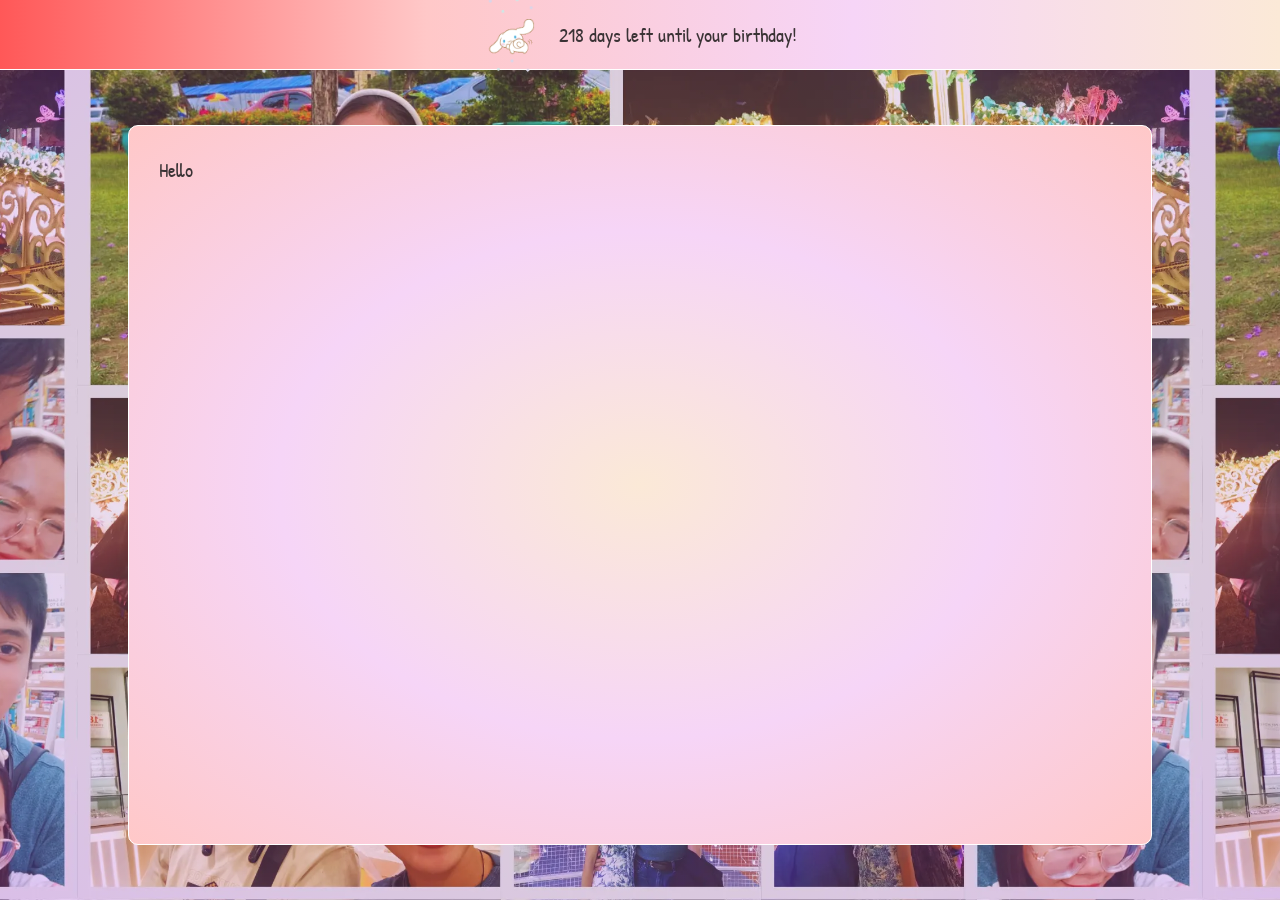
==== letter.html @ 0de19a3b "Add letter.html" ====
<!DOCTYPE html>
<html lang="en">
<head>
    <meta charset="UTF-8">
    <meta name="viewport" content="width=device-width, initial-scale=1.0">
    <title>Birthday Letter</title>
    <link rel="stylesheet" href="css/style.css">
    <link type="image/png" sizes="16x16" rel="icon" href="img/non-gif/icon.png">
    <script src="script/script.js" defer></script>
</head>
<body>
    <div class="countdown">
        <a href="index.html">
            <img src="img/gif/cinnamoroll-bubutt-dance.gif" alt="Cinnamoroll dance" class="dance">
        </a>
        <p id="countdown-monitor">3 days left before your birthday.</p>
    </div>
    <header><div class="background-translucent"></div></header>
    <div class="letter">
        <div class="letter-content">Hello</div>
    </div>
</body>
</html>
---- css/style.css ----
@import url('https://fonts.googleapis.com/css2?family=Fredoka:wght@300..700&family=Jua&family=Patrick+Hand&display=swap');

* {
    padding: 0;
    margin: 0;
    box-sizing: border-box;
}

img { display: block; }

:root {
    /* Typography */
    --HEADER-FF: "Fredoka", sans-serif;
    --BODY-FF: "Patrick Hand", cursive;
    --TITLE-FF: "Jua", sans-serif;
    --HEADER-FS: 1.5em;
    --HEADER-PADDING: 0.5em 0.25em;
    --TEXT-SCALE-UP: 2rem;
    --TEXT-MID: 1.25rem;

    /* Colors */
    --BGCOLOR-PRIMARY: #FDFEFF;
    --BGCOLOR-SECONDARY-1: #fff95b;
    --BGCOLOR-SECONDARY-2: #ff51eb;
    --TEXTCOLOR-HEADER: #ffffff;
    --TEXTCOLOR-BODY: #3A3335;
    --BG-GRADIENT: linear-gradient(90deg, #F6D5F7, #FBE9D7);

    /* Countdown Banner settings */
    --COUNTDOWN-H: 3.5rem;
    --COUNTDOWN-COLOR-1: #ff5858;
    --COUNTDOWN-COLOR-2: #ffc8c8;
    --COUNTDOWN-COLOR-3: #F6D5F7;
    --COUNTDOWN-COLOR-4: #FBE9D7;

    /* Main Container */
    --MAIN-TOP-RADIUS: 5rem;
    --MAIN-TOP-COVER: 15vh;
    --MAIN-TOP-BORDER-W: 12.5px;
    --MAIN-PADDING: 1.5em;
    --MAIN-PADDING-SM: 1em;
    --MAIN-PADDING-XS: 0.75em;

    /* Card */
    --CARD-GROUP-FLOW: column nowrap;
    --CARD-FLOW: row nowrap;
    --CARD-MIN-H: auto;

    /* Repeat variables */
    --BORDER-LINE: 1px solid white;
}

/* General tags */
html {
    font: 1.25rem var(--BODY-FF);
    color: var(--TEXTCOLOR-BODY);
}

body {
    display: flex;
    flex-flow: column nowrap;
}

a {
    text-decoration: none;
    color: inherit;
}

header {
    padding: 0.5em 1em;

    background-color:#F4FAFF78;
    background-image: url('../img/non-gif/Lablab\ -\ Header.webp');
    background-size: auto 100%;
    background-repeat: repeat-x;

    height: 100vh;

    position: relative;

    display: flex;
    flex-flow: column nowrap;
    justify-content: flex-start;
    align-items: flex-start;

    animation: scrollBackground 40s linear infinite;
}

@keyframes scrollBackground {
    from {
        background-position: 0 0;
    }
    to {
        background-position-x: -2000px;
    }
}

/* Media queries */
/* Positioned here to only need to update the vars */
@media screen and (min-width: 640px) {
    :root {
        --HEADER-FS: 2em;
        --HEADER-PADDING: 0.5em 2em;
        --TEXT-SCALE-UP: 275%;

        --CARD-GROUP-FLOW: row wrap;
        --CARD-FLOW: column nowrap;
        --CARD-MIN-H: 20rem;
    }
    header {
        background-position: center center;
    }
}

@media screen and (min-width: 768px) {
    :root {
        --MAIN-TOP-COVER: 20vh;
    }
}

main,
footer {
    display: flex;
    flex-flow: column nowrap;
}

footer {
    position: static;

    background: var(--COUNTDOWN-COLOR-1) linear-gradient(to right, var(--COUNTDOWN-COLOR-1), var(--COUNTDOWN-COLOR-2), var(--COUNTDOWN-COLOR-3), var(--COUNTDOWN-COLOR-4));
    text-align: right;
    padding: 0.5em 1em;
    border-top: var(--BORDER-LINE);
}

main {
    padding-left: var(--MAIN-PADDING);
    padding-right: var(--MAIN-PADDING);
    padding-top: 3.75em;
    background: #F6D5F7 var(--BG-GRADIENT);
    border-top: var(--MAIN-TOP-BORDER-W) solid var(--COUNTDOWN-COLOR-1);

    border-radius: var(--MAIN-TOP-RADIUS) var(--MAIN-TOP-RADIUS) 0 0;
    min-height: 100vh;
    width: 100%;
    z-index: 1;

    margin-top: calc(var(--MAIN-TOP-COVER) * -1);
}

h1,
h2,
h3 {
    font-family: var(--HEADER-FF);
    user-select: none;
    -webkit-user-drag: none;
}

.title-group {
    margin-top: var(--COUNTDOWN-H);
    width: 100%;
    height: calc(inherit - var(--COUNTDOWN-H));
    padding: var(--HEADER-PADDING);

    display: flex;
    flex-flow: row nowrap;
    justify-content: space-between;
    align-items: flex-start;

    flex: auto;
}

.title {
    font-size: var(--HEADER-FS);
    font-weight: bold;
}

.background-translucent {
    background: radial-gradient(var(--BGCOLOR-SECONDARY-1), var(--BGCOLOR-SECONDARY-2));
    opacity: 20%;

    position: absolute;
    top: 0;
    left: 0;
    pointer-events: none;

    height: inherit;
    width: 100%;
    z-index: 0;
}

.countdown {
    position: fixed;
    top: 0;
    left: 0;

    display: flex;
    flex-flow: row;
    align-items: center;
    justify-content: center;
    gap: 1em;

    width: 100%;
    height: var(--COUNTDOWN-H);

    background: var(--COUNTDOWN-COLOR-1) linear-gradient(to right, var(--COUNTDOWN-COLOR-1), var(--COUNTDOWN-COLOR-2), var(--COUNTDOWN-COLOR-3), var(--COUNTDOWN-COLOR-4));
    border-bottom: var(--BORDER-LINE);
    z-index: 999; /* Always on top */
}

.dropdown-select {
    font: var(--HEADER-FS) var(--HEADER-FF);
    border: 2px solid var(--BGCOLOR-SECONDARY-2);
    border-radius: 0.5em;
    width: 3.75em;

    font-weight: bold;
    background-color: transparent;
    text-align: center;
    appearance: none;
}

.dropdown-select option {
    font: 1rem var(--HEADER-FF);
    background-color: var(--COUNTDOWN-COLOR-1);
}

.dropdown-select:active, .dropdown-select:focus {
    border: 2px solid var(--BGCOLOR-SECONDARY-1);
}

.why-cinnamoroll {
    max-width: 100%;

    display: flex;
    justify-content: center;
    flex-flow: var(--CARD-GROUP-FLOW);
    gap: 1em;
}


.cinnamoroll-card {
    background: var(--COUNTDOWN-COLOR-2) linear-gradient(to right, var(--COUNTDOWN-COLOR-2), var(--COUNTDOWN-COLOR-3));
    padding: var(--MAIN-PADDING);
    border: var(--BORDER-LINE);
    border-radius: 1em;
    min-height: var(--CARD-MIN-H);

    display: flex;
    flex-flow: var(--CARD-FLOW);
    justify-content: flex-start;
    align-items: center;
    gap: 1em;
}


.cinnamoroll-card h3 {
    flex-grow: 1;
    display: flex;
    align-items: center;
}

.card-image {
    position: relative;
    width: 10rem;
    height: auto;
    aspect-ratio: 1 / 1;
    border-radius: 50%;
    background: var(--BGCOLOR-SECONDARY-1) radial-gradient(var(--COUNTDOWN-COLOR-4), var(--BGCOLOR-SECONDARY-1));
    border: var(--BORDER-LINE);

    display: flex;
    justify-content: center;
    align-items: center;
}

.card-image img{
    position: absolute;
    width: 200px;
    height: auto;
}

.faq {
    width: 100%;
    display: flex;
    flex-flow: column nowrap;
}

.qa-group {
    display: flex;
    flex-flow: column nowrap;

    user-select: none;
}

.question {
    background-color: var(--COUNTDOWN-COLOR-1);
    border: var(--BORDER-LINE);
    border-radius: 0.5em;
    padding: var(--MAIN-PADDING-SM);
    width: 100%;

    display: flex;
    justify-content: space-between;
}

.answer {
    background-color: var(--COUNTDOWN-COLOR-2);
    padding: var(--MAIN-PADDING-SM);
    color: var(--TEXTCOLOR-BODY);
    border-radius: 0 0 0.5em 0.5em;
    border-top: var(--BORDER-LINE);
}

.question:hover {
    cursor: pointer;
}

.dropdown-icon {
    transform: rotate(90deg);
    border: none;
    background-color: transparent;
    font: inherit;
    color: inherit;
}

/* Letter */

.letter {
    position: absolute; 

    width: 100%;
    height: 100vh;

    display: flex;
    align-items: center;
    justify-content: center;
}

.letter-content {
    background: var(--COUNTDOWN-COLOR-2) radial-gradient(var(--COUNTDOWN-COLOR-4), var(--COUNTDOWN-COLOR-3), var(--COUNTDOWN-COLOR-2));

    border: var(--BORDER-LINE);
    border-radius: 0.5em;
    padding: var(--MAIN-PADDING);

    margin-top: var(--COUNTDOWN-H);
    width: 80%;
    height: 80vh;
}

/* My classes */

.paragraph {
    padding: 1em 0 0;
}

.d-none {
    display: none;
}

.d-block {
    display: block;
}

.text-message {
    align-self: center;
    flex-grow: 3;
}

.scale-text {
    font-size: var(--TEXT-SCALE-UP);
}

.font-normal {
    font-size: var(--TEXT-MID);
}

.text-center {
    text-align: center;
}

.text-light {
    color: var(--TEXTCOLOR-HEADER);
}

.gap-top {
    margin-top: 1em;
}

.gap-bottom {
    margin-bottom: 1em;
}

.no-radius-bottom {
    border-radius: 0.5em 0.5em 0 0;
}

/* Images */

.dance {
    width: auto;
    height: 4rem;
}
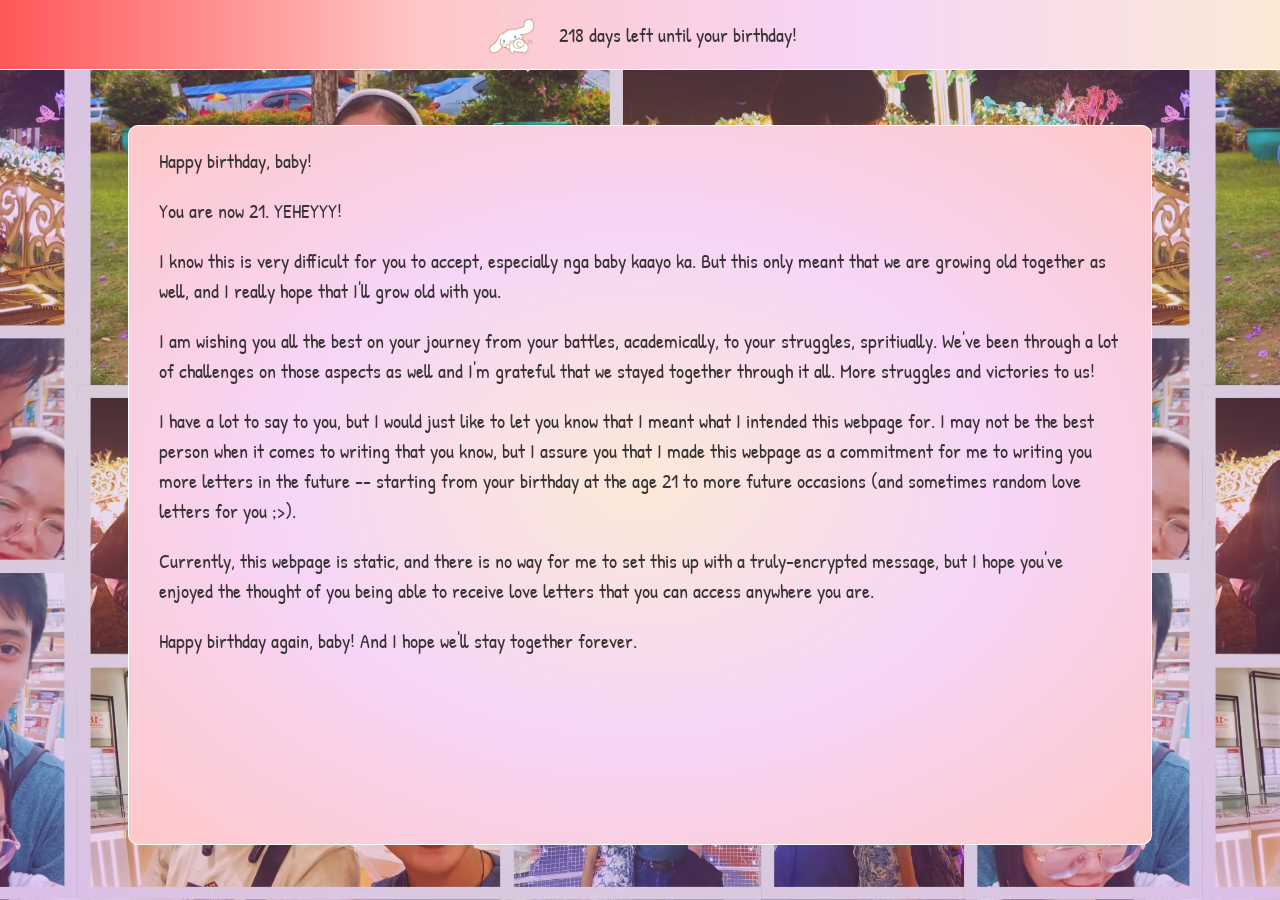
==== commit 312d0469: "Add letter" ====
--- a/letter.html
+++ b/letter.html
@@ -17,7 +17,15 @@
     </div>
     <header><div class="background-translucent"></div></header>
     <div class="letter">
-        <div class="letter-content">Hello</div>
+        <div class="letter-content">
+            <p>Happy birthday, baby!</p>
+            <p>You are now 21. YEHEYYY!</p>
+            <p>I know this is very difficult for you to accept, especially nga baby kaayo ka. But this only meant that we are growing old together as well, and I really hope that I'll grow old with you.</p>
+            <p>I am wishing you all the best on your journey from your battles, academically, to your struggles, spritiually. We've been through a lot of challenges on those aspects as well and I'm grateful that we stayed together through it all. More struggles and victories to us!</p>
+            <p>I have a lot to say to you, but I would just like to let you know that I meant what I intended this webpage for. I may not be the best person when it comes to writing that you know, but I assure you that I made this webpage as a commitment for me to writing you more letters in the future -- starting from your birthday at the age 21 to more future occasions (and sometimes random love letters for you ;>).</p>
+            <p>Currently, this webpage is static, and there is no way for me to set this up with a truly-encrypted message, but I hope you've enjoyed the thought of you being able to receive love letters that you can access anywhere you are.</p>
+            <p>Happy birthday again, baby! And I hope we'll stay together forever.</p>
+        </div>
     </div>
 </body>
 </html>
--- a/css/style.css
+++ b/css/style.css
@@ -327,7 +327,7 @@
 /* Letter */
 
 .letter {
-    position: absolute; 
+    position: absolute;
 
     width: 100%;
     height: 100vh;
@@ -342,11 +342,21 @@
 
     border: var(--BORDER-LINE);
     border-radius: 0.5em;
-    padding: var(--MAIN-PADDING);
+    padding: 0 var(--MAIN-PADDING);
 
     margin-top: var(--COUNTDOWN-H);
     width: 80%;
     height: 80vh;
+
+    overflow: scroll;
+    overflow-x: auto;
+    scrollbar-width: none;
+    -ms-overflow-style: none;
+}
+
+.letter-content p {
+    margin: 1em auto;
+    line-height: 1.5em;
 }
 
 /* My classes */
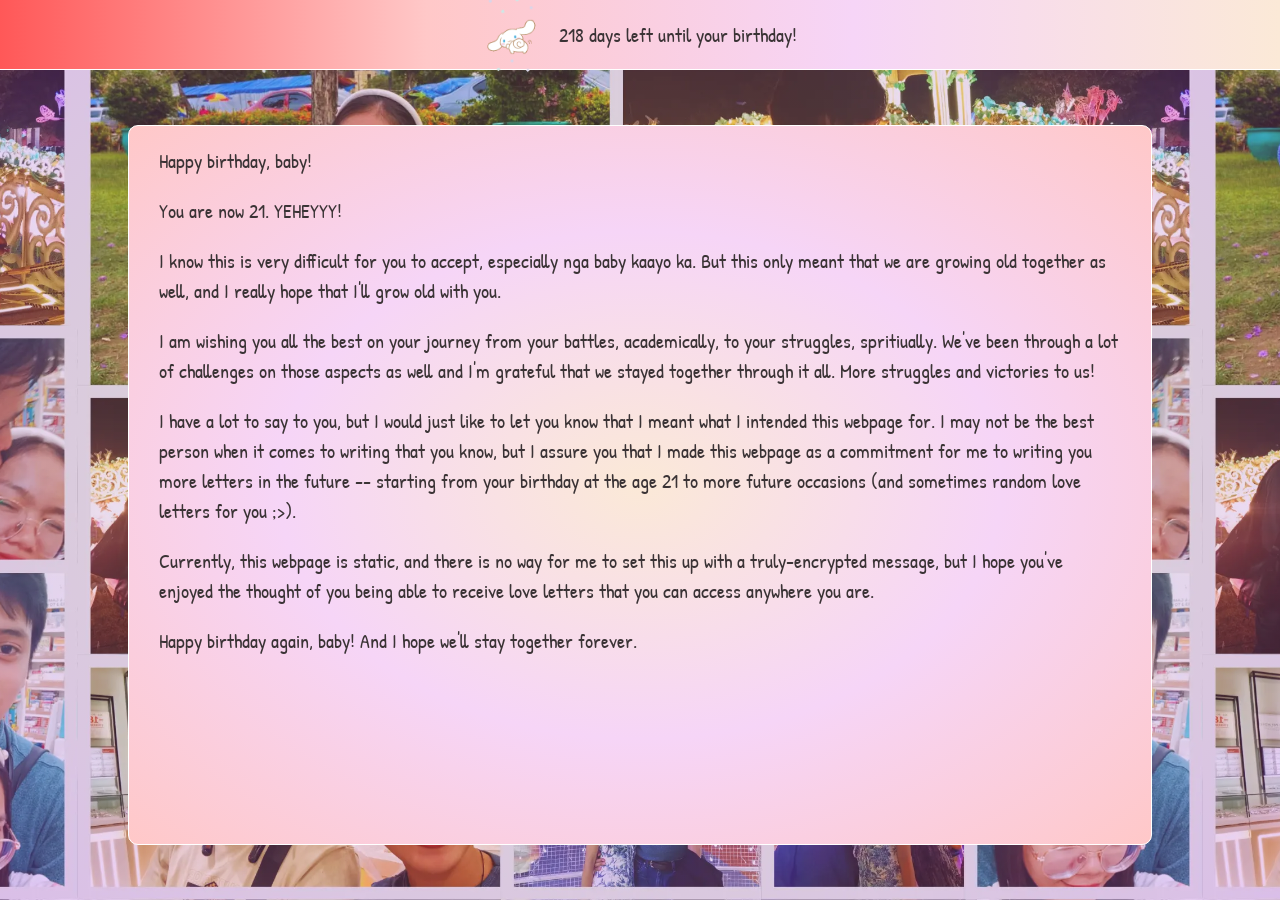
==== commit aefe7dbd: "Make letter visible starting 7-12-26" ====
--- a/letter.html
+++ b/letter.html
@@ -7,6 +7,7 @@
     <link rel="stylesheet" href="css/style.css">
     <link type="image/png" sizes="16x16" rel="icon" href="img/non-gif/icon.png">
     <script src="script/script.js" defer></script>
+    <script src="script/letter.js" defer></script>
 </head>
 <body>
     <div class="countdown">
--- a/css/style.css
+++ b/css/style.css
@@ -354,6 +354,13 @@
     -ms-overflow-style: none;
 }
 
+.unavailable {
+    font-size: 3rem;
+    text-align: center;
+    color: red;
+    font-weight: bolder;
+}
+
 .letter-content p {
     margin: 1em auto;
     line-height: 1.5em;
@@ -412,3 +419,7 @@
     width: auto;
     height: 4rem;
 }
+
+.transparent {
+    color: transparent;
+}
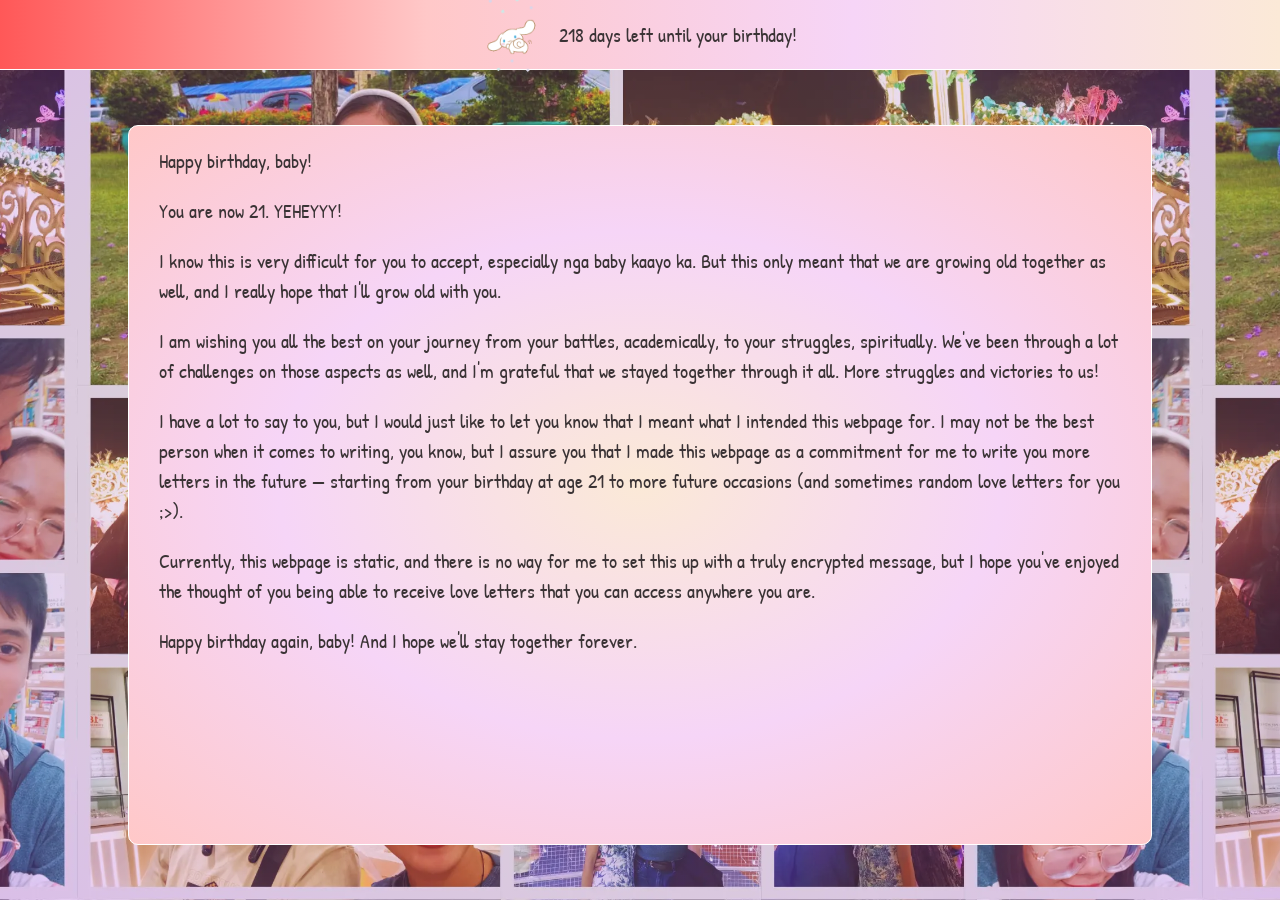
==== commit 6268e187: "Correct the grammar on letter.html" ====
--- a/letter.html
+++ b/letter.html
@@ -22,9 +22,9 @@
             <p>Happy birthday, baby!</p>
             <p>You are now 21. YEHEYYY!</p>
             <p>I know this is very difficult for you to accept, especially nga baby kaayo ka. But this only meant that we are growing old together as well, and I really hope that I'll grow old with you.</p>
-            <p>I am wishing you all the best on your journey from your battles, academically, to your struggles, spritiually. We've been through a lot of challenges on those aspects as well and I'm grateful that we stayed together through it all. More struggles and victories to us!</p>
-            <p>I have a lot to say to you, but I would just like to let you know that I meant what I intended this webpage for. I may not be the best person when it comes to writing that you know, but I assure you that I made this webpage as a commitment for me to writing you more letters in the future -- starting from your birthday at the age 21 to more future occasions (and sometimes random love letters for you ;>).</p>
-            <p>Currently, this webpage is static, and there is no way for me to set this up with a truly-encrypted message, but I hope you've enjoyed the thought of you being able to receive love letters that you can access anywhere you are.</p>
+            <p>I am wishing you all the best on your journey from your battles, academically, to your struggles, spiritually. We've been through a lot of challenges on those aspects as well, and I'm grateful that we stayed together through it all. More struggles and victories to us!</p>
+            <p>I have a lot to say to you, but I would just like to let you know that I meant what I intended this webpage for. I may not be the best person when it comes to writing, you know, but I assure you that I made this webpage as a commitment for me to write you more letters in the future — starting from your birthday at age 21 to more future occasions (and sometimes random love letters for you ;>).</p>
+            <p>Currently, this webpage is static, and there is no way for me to set this up with a truly encrypted message, but I hope you've enjoyed the thought of you being able to receive love letters that you can access anywhere you are.</p>
             <p>Happy birthday again, baby! And I hope we'll stay together forever.</p>
         </div>
     </div>
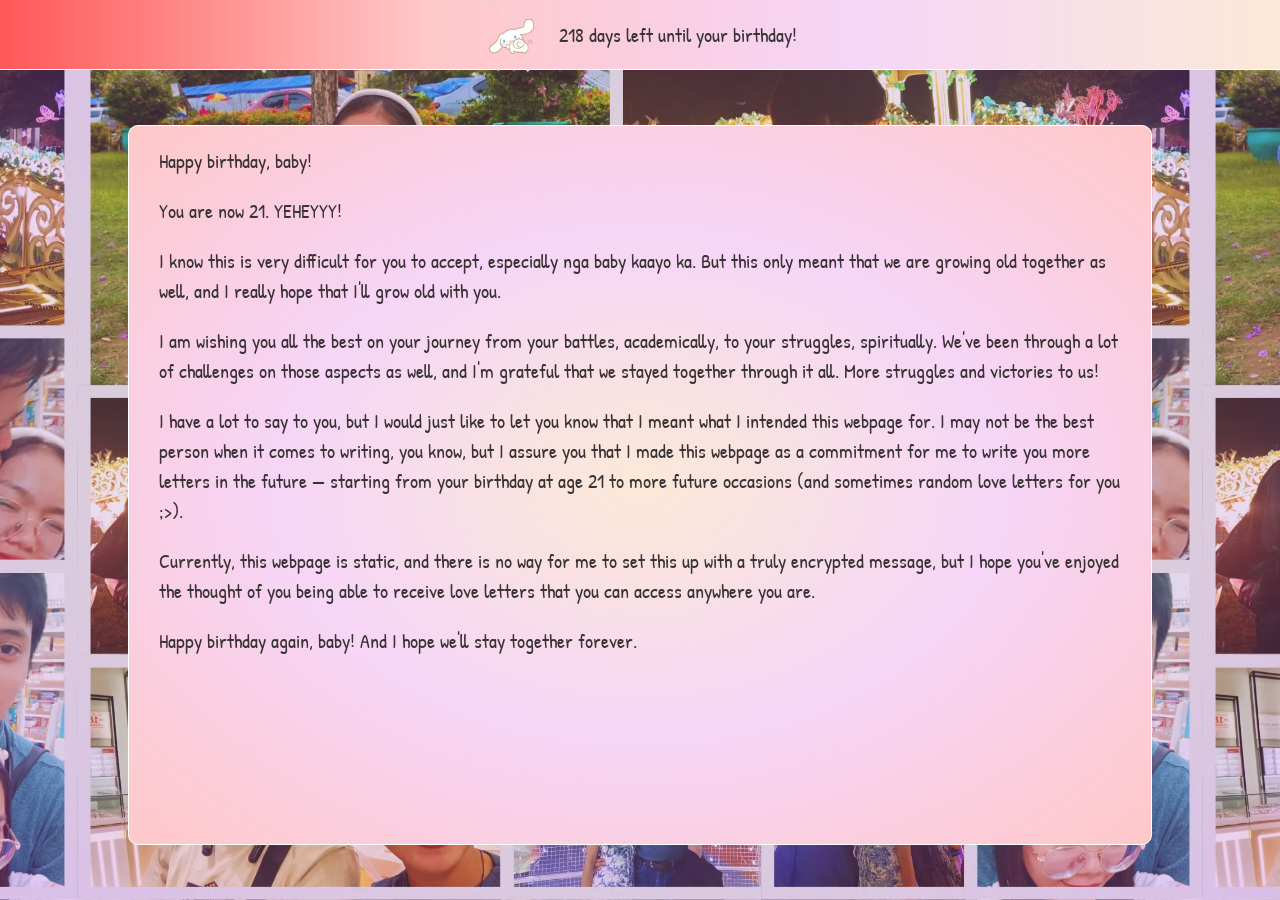
==== commit 9597627c: "Remove hard-coded countdown innerText" ====
--- a/letter.html
+++ b/letter.html
@@ -14,7 +14,7 @@
         <a href="index.html">
             <img src="img/gif/cinnamoroll-bubutt-dance.gif" alt="Cinnamoroll dance" class="dance">
         </a>
-        <p id="countdown-monitor">3 days left before your birthday.</p>
+        <p id="countdown-monitor"></p>
     </div>
     <header><div class="background-translucent"></div></header>
     <div class="letter">
--- a/css/style.css
+++ b/css/style.css
@@ -141,7 +141,6 @@
     border-top: var(--MAIN-TOP-BORDER-W) solid var(--COUNTDOWN-COLOR-1);
 
     border-radius: var(--MAIN-TOP-RADIUS) var(--MAIN-TOP-RADIUS) 0 0;
-    min-height: 100vh;
     width: 100%;
     z-index: 1;
 
@@ -250,7 +249,7 @@
     flex-flow: var(--CARD-FLOW);
     justify-content: flex-start;
     align-items: center;
-    gap: 1em;
+    gap: 1.5em;
 }
 
 
@@ -357,7 +356,7 @@
 .unavailable {
     font-size: 3rem;
     text-align: center;
-    color: red;
+    color: var(--COUNTDOWN-COLOR-1);
     font-weight: bolder;
 }
 
@@ -423,3 +422,7 @@
 .transparent {
     color: transparent;
 }
+
+.baby {
+    color: var(--COUNTDOWN-COLOR-1);
+}
